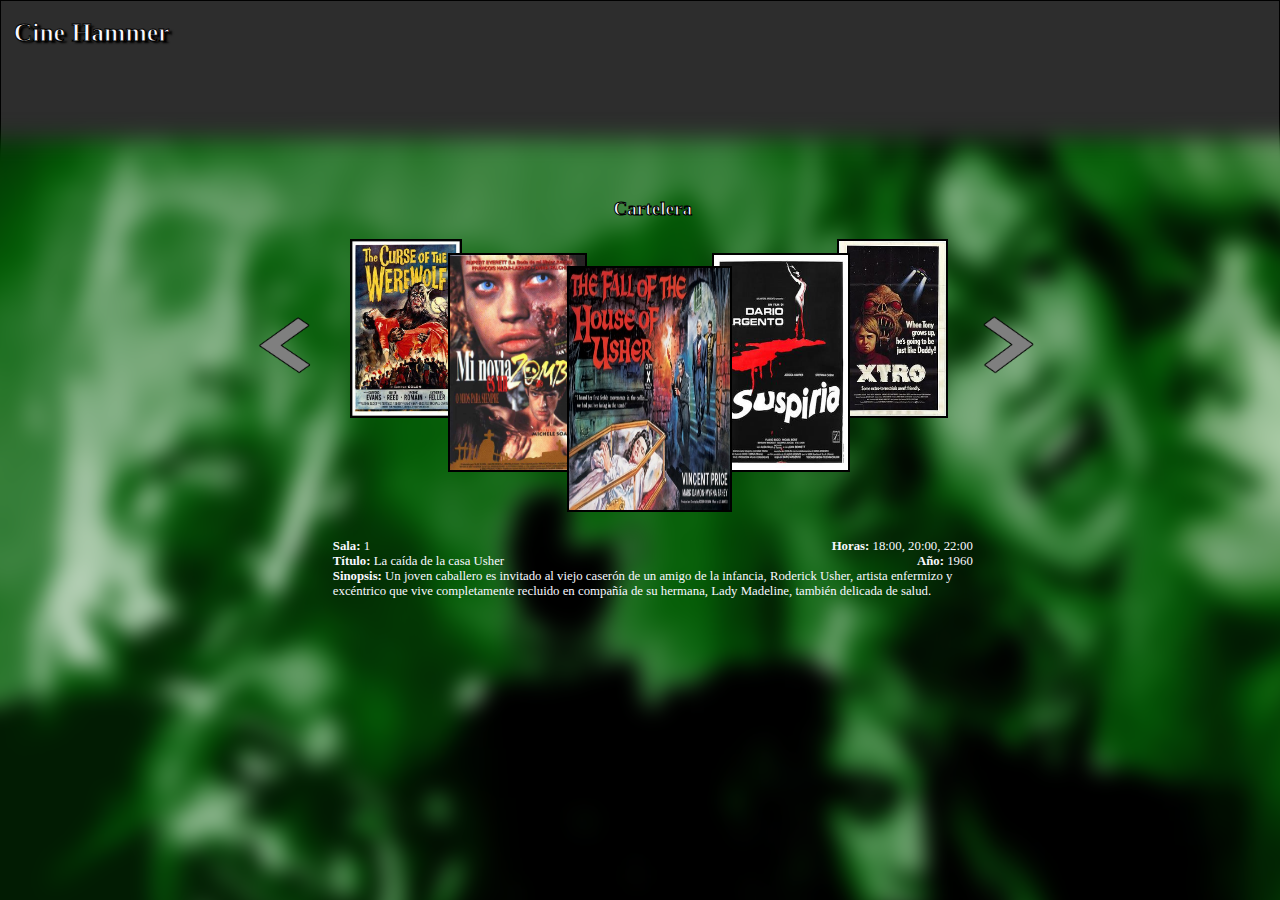
==== cine/index.html @ d0562dd0 "v0.7 - Nada, que no" ====
<!DOCTYPE html>
<html lang="en">
<head>
  <meta charset="UTF-8">
  <meta name="viewport" content="width=device-width, initial-scale=1.0">
  <meta http-equiv="X-UA-Compatible" content="ie=edge">
  <title>Cine Hammer - Página Oficial</title>
</head>
<body>
    <div class="container">
        <header>
          <h1>Cine Hammer</h1>
        </header>
        <div class="content">
          <section>
            <div class="title">
              <h2>Cartelera</h2>
            </div> 
            <div class="carruselaux">
              <div id="carrusel" tabindex=0  aria-label="Elige tu película favorita, puedes usar las flechas para seleccionar película, pulsa enter para aceptar"></div>
            </div>
            <div id="text" tabindex=2>
              <div class="row"><p>Sala: <span id="sala"></span></p><p>Horas: <span id="horas"></span></p></div>
              <div class="row"><p>Título: <span id="titulo"></span></p><p>Año: <span id="anno"></span></p></div>
              <p>Sinopsis: <span id="sinopsis"></span></p>
            </div>
            <div class="background"></div>
          </section>
        </div>
    </div>
    <div class="dialog">
      <div class="form">
          <p>Horarios para <span id="tituloForm"></span></p>
          <p>Sala: <span id="salaForm"></span></p>
          <p>Sesiones:</p>
          <div id="horarios"></div>
          <div class="buttons">
              <input type="button" id="btnReturn" value="Volver" aria-label="Haz click en Volver o pulsa Escape para volver a la selección de personajes">
          </div>
      </div>
    </div>
  <script src="js/index-bundle.js"></script>
</body>
</html>
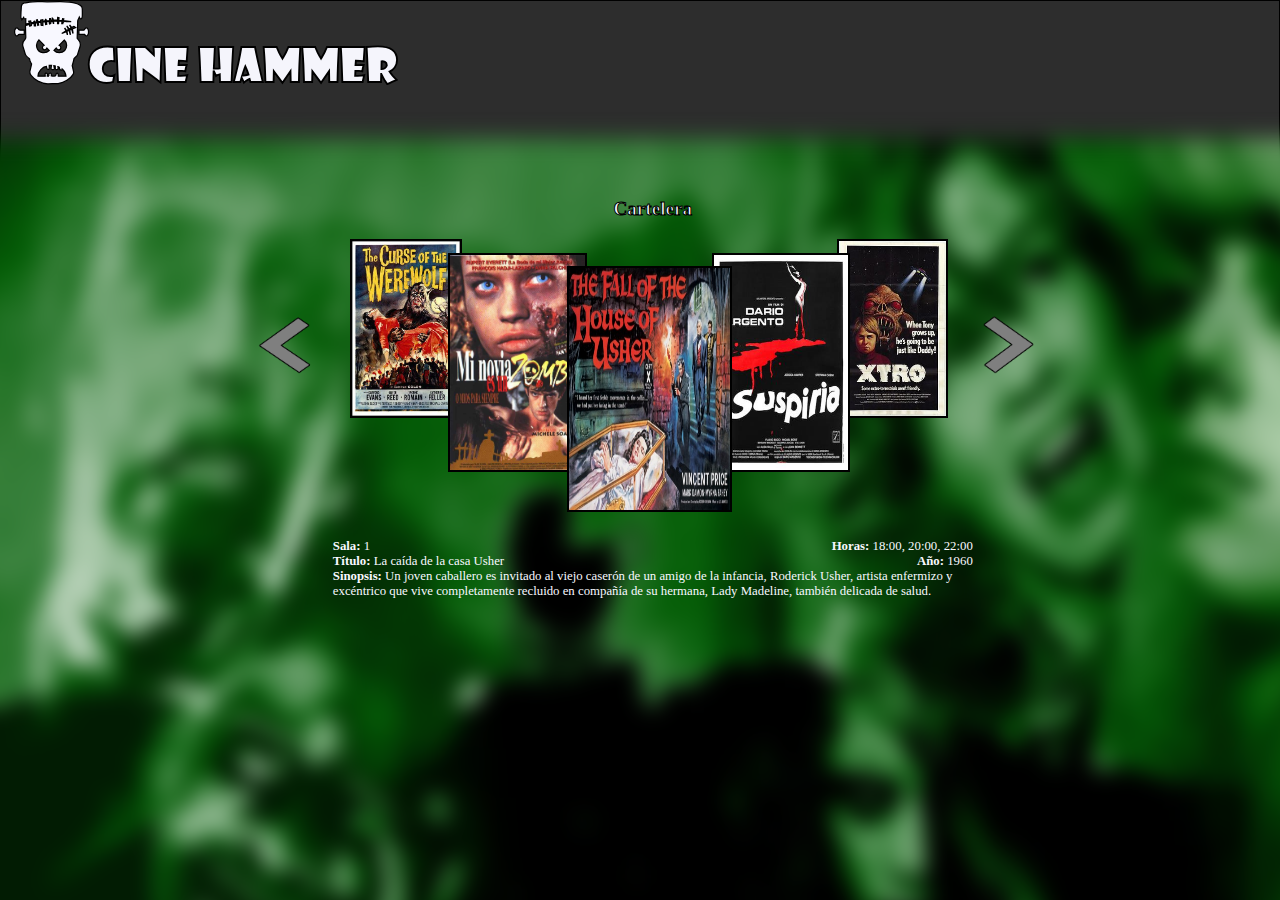
==== commit 9d8ab89e: "DPL funsies" ====
--- a/cine/index.html
+++ b/cine/index.html
@@ -9,7 +9,7 @@
 <body>
     <div class="container">
         <header>
-          <h1>Cine Hammer</h1>
+          <a href="index.html"><img src="js/images/logo.svg" title="Cine Hammer!" alt="Logo de Cine Hammer"></img></a>
         </header>
         <div class="content">
           <section>
@@ -27,6 +27,10 @@
             <div class="background"></div>
           </section>
         </div>
+        <footer>
+            <a rel="license" href="http://creativecommons.org/licenses/by-nc-sa/4.0/"><img id="ccicon" title="Creative Commons license" src="js/images/by-nc-sa.eu.svg"></img></a>
+            <p>Este obra está bajo una <a rel="license" href="http://creativecommons.org/licenses/by-nc-sa/4.0/">licencia de Creative Commons Reconocimiento-NoComercial-CompartirIgual 4.0 Internacional</a>.</p>
+        </footer>
     </div>
     <div class="dialog">
       <div class="form">
@@ -39,6 +43,7 @@
           </div>
       </div>
     </div>
+  <div class="curtain"></div>
   <script src="js/index-bundle.js"></script>
 </body>
 </html>